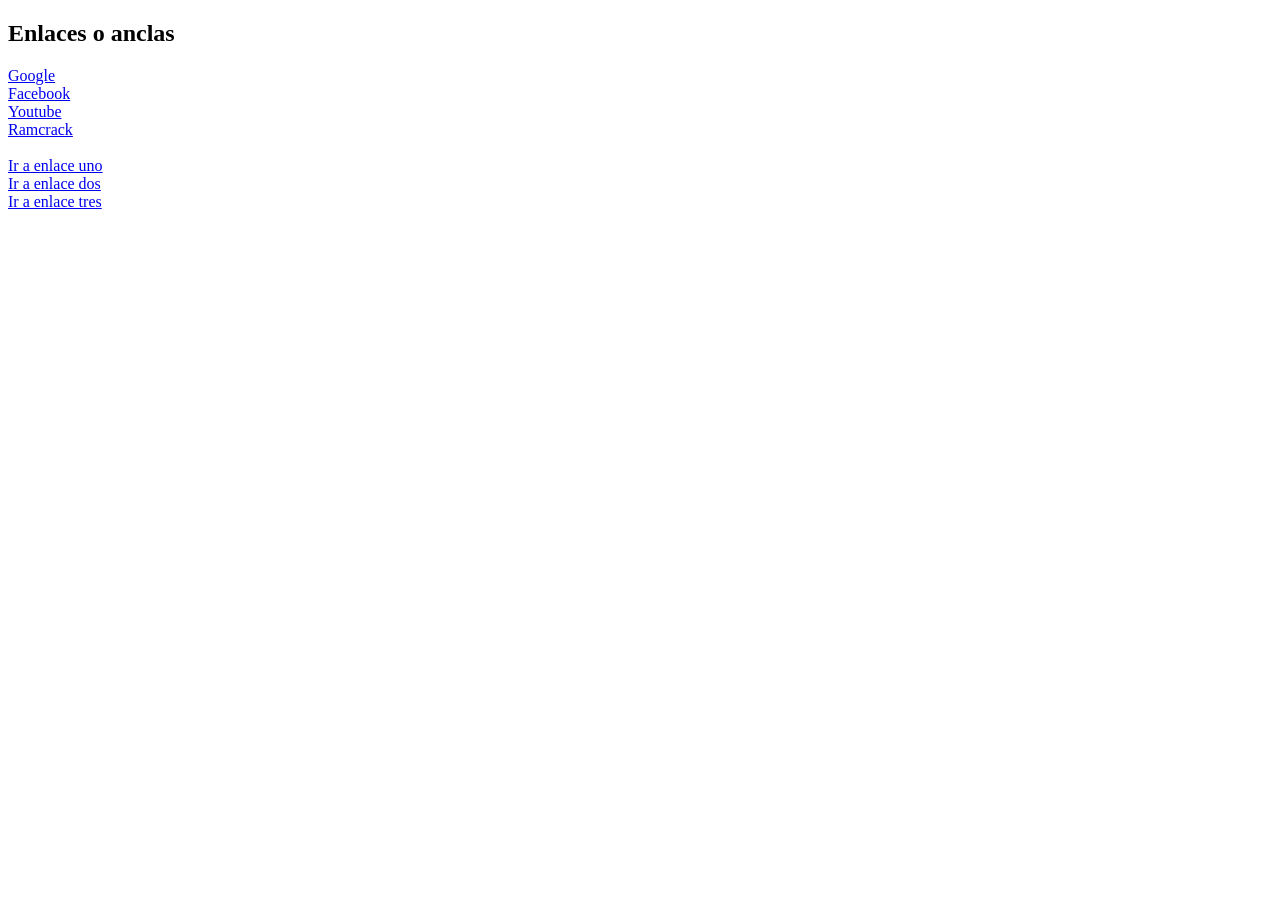
==== 03_enlaces_anclas.html @ 138f24f0 "archivo3" ====
<!DOCTYPE html>
<html lang="en">
<head>
    <meta charset="UTF-8">
    <meta name="viewport" content="width=device-width, initial-scale=1.0">
    <title>Enlaces</title>
</head>
<body>
    <!-- Los enlaces o anclas o hipervinculos -->
    <!--a (anchor) significa ancla. Metafora: como en un barco te mantiene en una ubicacion especifica un ancla es justamente para que el usuario sepa hacia donde buscar un recurso o hacia donde navegar en la pagina web. -->

    <!-- Los atributos son caracteristicas que definen el compotamiento y la apariencia de los elementos en este caso el atributo href vuelve funcional a la etiqueta es por esta razon que se utiliza en el maquetado y no en el css dado que no es una caracteristica visual -->
    <!-- href(hyper reference) es la referencia a un curso, es decir, el destino del enlace-->
    <!-- Lo que esta dentro de la etiqueta a es el texto visible que el usuariovera en la pagina web, mientras que lo que esta dentro de href es la referencia al recurso al que apunta el enlace  -->

    <h2 title="titulo de la pagina"> Enlaces o anclas</h2>
    <!-- Por otra parte, el atributo title proporciona un texto de ayuda que se muestra cuando el usuario pasa el mouse sobre el enlace. Las tecnologias de asistencia como lectores de pantalla utilizan este atributo para proporcionar informacion adicional al usuario. En el caso de personas invidentes esto les permite acceder a informacion adicional sobre el enlace.-->
    
    <a href="https://www.google.com">Google</a>
    <br>
    <a href="https://www.facebook.com">Facebook</a>
    <br>
    <a href="https://www.youtube.com/">Youtube</a>
    <br> <a title="ir al canal de yotube" href="//youtube.com/@ramcrack0584">Ramcrack</a>   
<!-- Mala practica: Usar protocolo relativo sin especificar el protocolo -->
<br>
<br>
<a href="03-1_pagina_enlace1.html">Ir a enlace uno</a>
<br>
<a href="03-2_pagina_enlace2.html">Ir a enlace dos</a>
<br>
<a href="03-3_pagina_enlace3.html">Ir a enlace tres</a>
<!-- Es sumamente importante que en la programacion y el desarrollo web se realicen las practicas a medida que se va avanzando, de esta forma se asegura una mejor comprension y aplicacion de los conceptos aprendidos. Entiendan que la programacion es un proceso activo-->
</body>
</html>
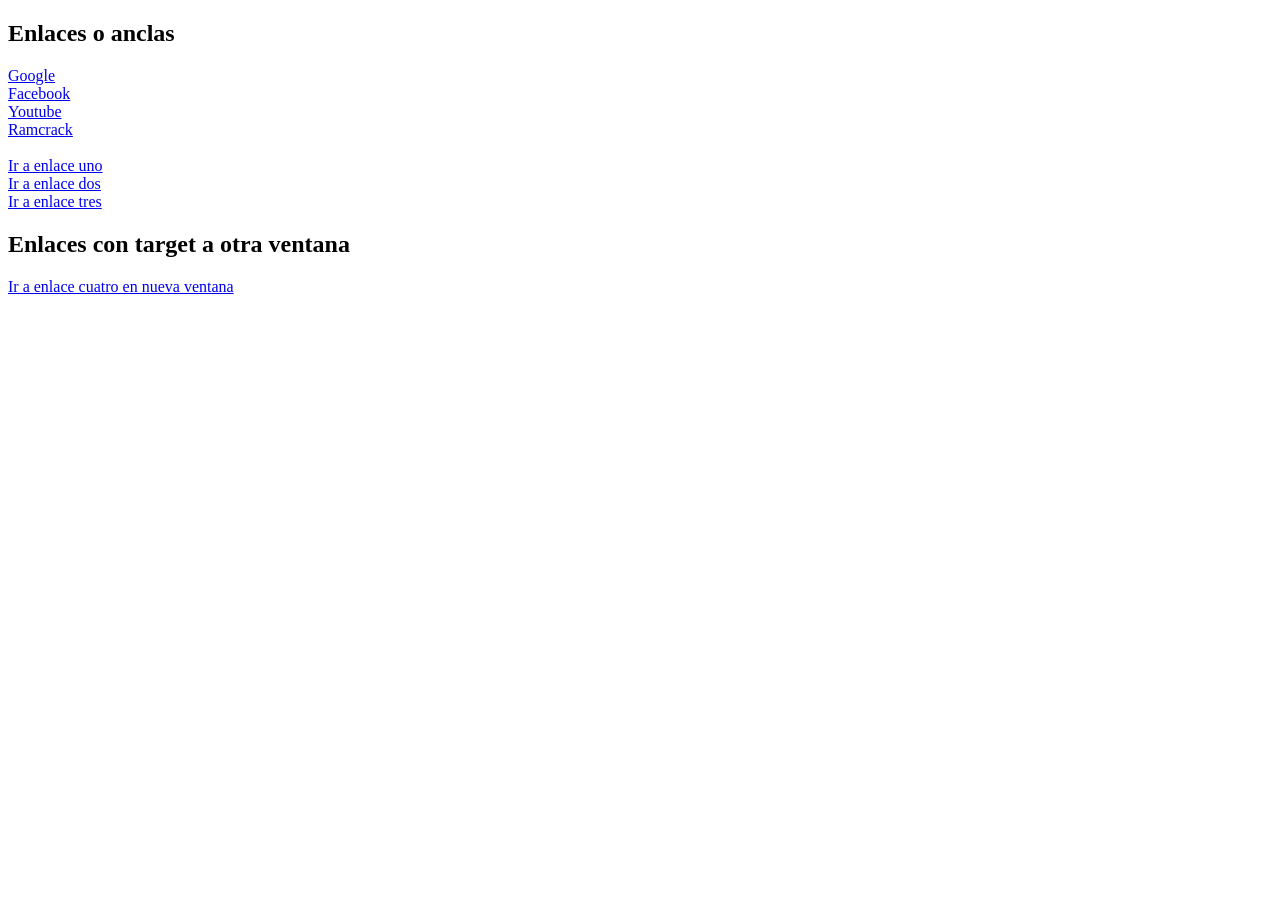
==== commit 63c87334: "mis primeros pasos en css" ====
--- a/03_enlaces_anclas.html
+++ b/03_enlaces_anclas.html
@@ -30,6 +30,11 @@
 <a href="03-2_pagina_enlace2.html">Ir a enlace dos</a>
 <br>
 <a href="03-3_pagina_enlace3.html">Ir a enlace tres</a>
-<!-- Es sumamente importante que en la programacion y el desarrollo web se realicen las practicas a medida que se va avanzando, de esta forma se asegura una mejor comprension y aplicacion de los conceptos aprendidos. Entiendan que la programacion es un proceso activo-->
+<!-- Es sumamente importante que en la programacion y el desarrollo web se realicen las practicas a medida que se va avanzando, de esta forma se asegura una mejor comprension y aplicacion de los conceptos aprendidos. Entiendan que la programacion es un proceso activo no pasivo, una cosa es intentar comprender lo que sucede cuando leen o ven algo que se esta haciendo, sin embargo, la unica forma de aprender es probando ustedes mismos todo lo que se debe implementar.-->
+<br>
+
+<h2>Enlaces con target a otra ventana</h2>
+<a href="03-4_pagina_enlace4.html" target="_blank" >Ir a enlace cuatro en nueva ventana</a>
+<!-- El atributo target="_blank" abre el enlace en una nueva ventana o pestaña del navegador. Por defecto siempre esta en self que significa que se abre en la misma ventana-->
 </body>
 </html>
